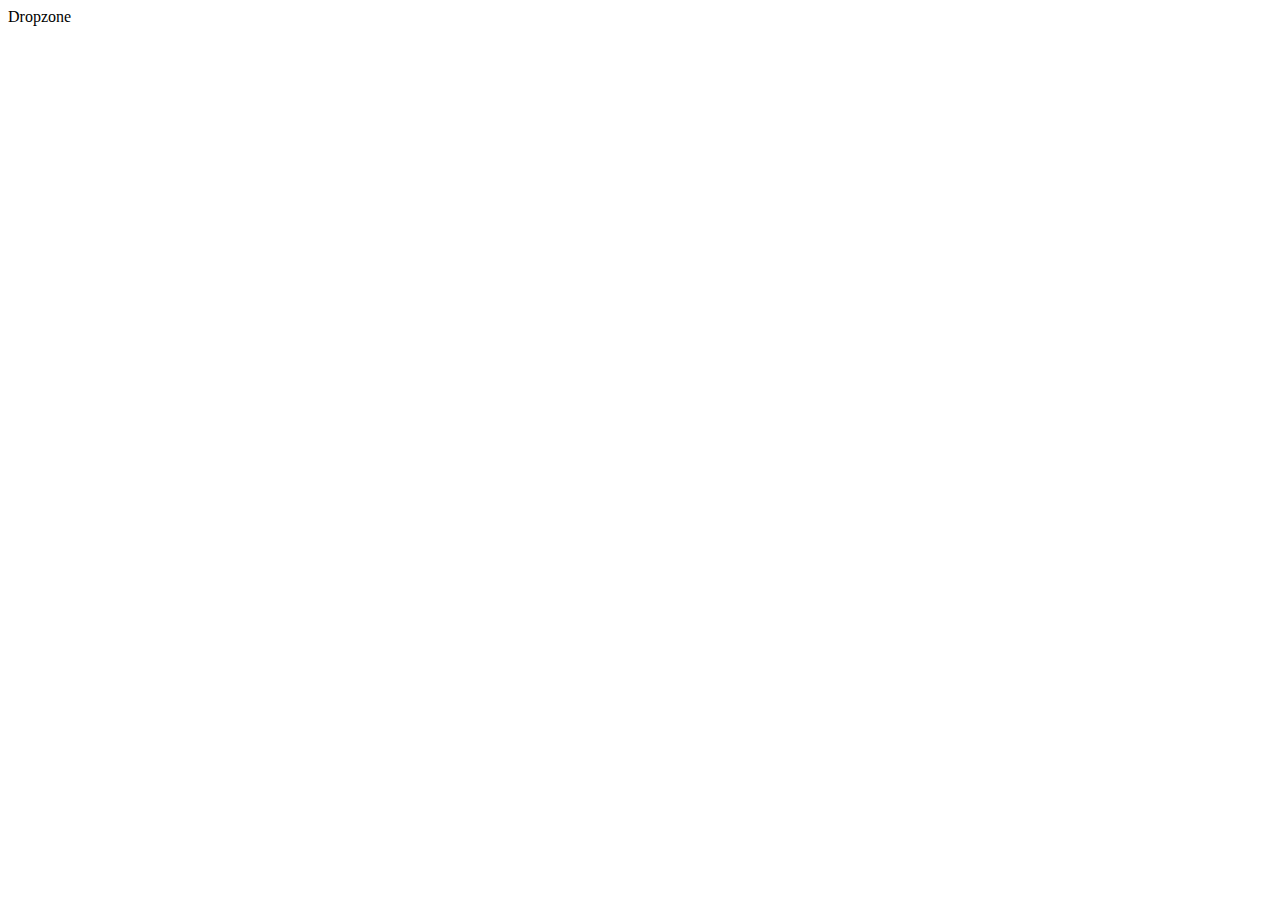
==== index.html @ 05e66bcf "First commit" ====
<!DOCTYPE html>
<html lang="en">
<head>
  <meta charset="UTF-8">
  <title>Title</title>
</head>
<body>
<div id="dropdiv" title="Drag & Drop your Data and Tools here">Dropzone
</div>
</body>
</html>
<!--<script src="js/draw2d.js" type="text/javascript"></script>-->
<!--<script src="js/workflow.js" type="text/javascript"></script>-->
<script src="https://code.jquery.com/jquery-1.11.3.min.js" type='text/javascript'></script>
<!--<script src="src/js/jquery-3.2.1.min.js" type='text/javascript'></script>-->
<script src="src/js/draw2d.js" type='text/javascript'></script>
<script src="src/js/workflow.js" type='text/javascript'></script>
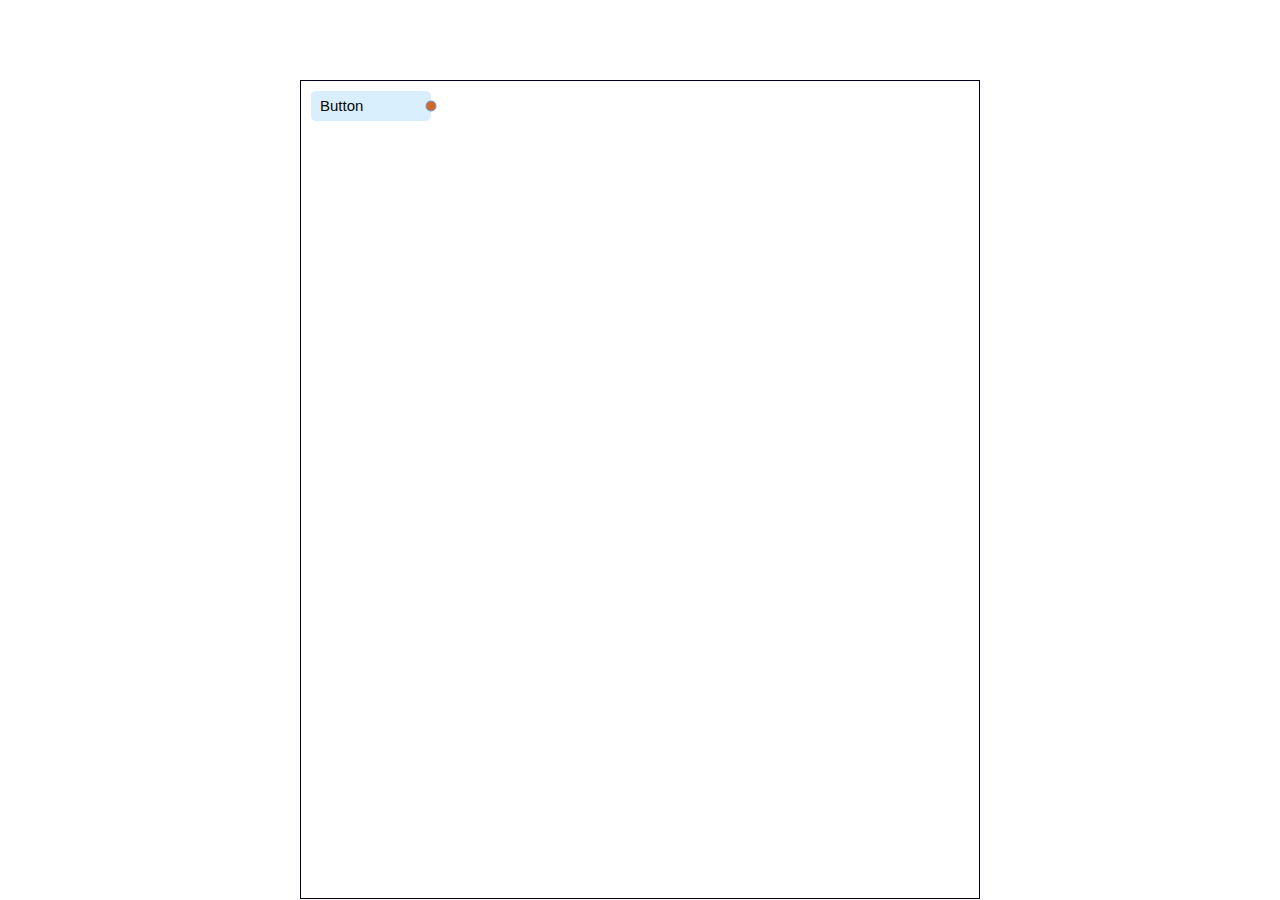
==== commit 725482b8: "Finally working first commit" ====
--- a/index.html
+++ b/index.html
@@ -3,15 +3,15 @@
 <head>
   <meta charset="UTF-8">
   <title>Title</title>
+  <link rel="stylesheet" href="src/css/workflow.css" type='text/css'></link>
 </head>
 <body>
 <div id="dropdiv" title="Drag & Drop your Data and Tools here">Dropzone
 </div>
 </body>
 </html>
-<!--<script src="js/draw2d.js" type="text/javascript"></script>-->
-<!--<script src="js/workflow.js" type="text/javascript"></script>-->
-<script src="https://code.jquery.com/jquery-1.11.3.min.js" type='text/javascript'></script>
-<!--<script src="src/js/jquery-3.2.1.min.js" type='text/javascript'></script>-->
+<script src="src/js/jquery-3.5.1.js" type='text/javascript'></script>
+<script src="src/js/jquery-ui.js" type='text/javascript'></script>
 <script src="src/js/draw2d.js" type='text/javascript'></script>
 <script src="src/js/workflow.js" type='text/javascript'></script>
+
--- a/src/css/workflow.css
+++ b/src/css/workflow.css
@@ -0,0 +1,17 @@
+#dropdiv {
+    position: absolute;
+    right: 300px;
+    left: 300px;
+    top: 80px;
+    bottom: 1px;
+    padding: 10px;
+    border: 1px solid #00021d;
+    background: white;
+}
+
+
+.red_border_figure {
+    fill: chocolate;
+    stroke: cornflowerblue;
+    height: 150px;
+}
